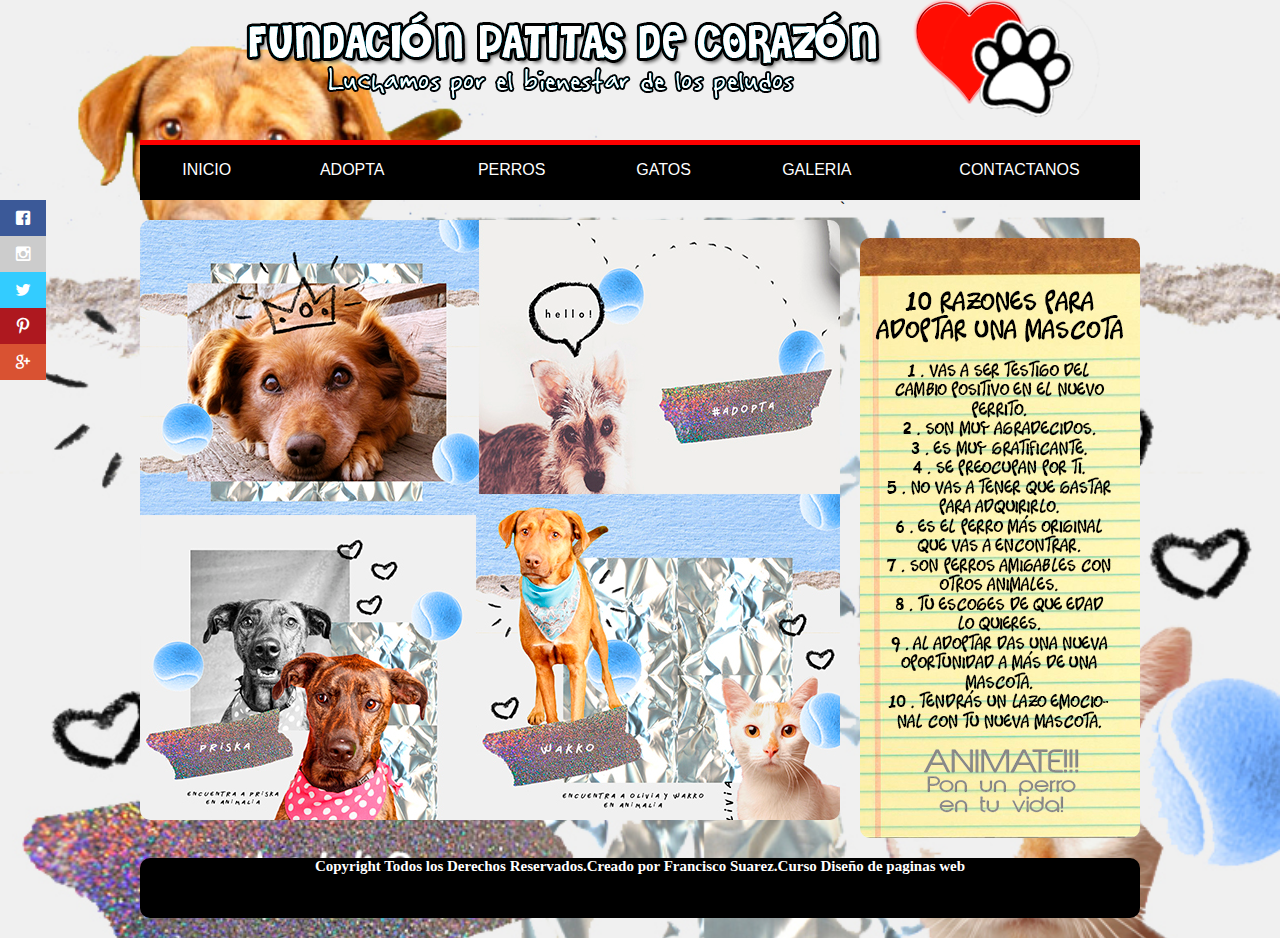
==== galeria.html @ 5556901a "version2" ====
<!DOCTYPE html>


<html lang="es" class"no-js">




<head>

	<meta charset="UTF-8">
	<meta content="FRANCISCO SUAREZ" name="autor"/>
	<meta content="FUNDACIÓN PATITAS DE CORAZÓN" name="description" />
	<meta content="RESCATE, PERROS, GATOS, ABANDONO, MALTRATO, FUNDACIÓN, ADOPCIÓN MASCOTAS, APADRINAMIENTO ANIMALES " name="keywords" />
	<title>FUNDACIÓN PATITAS DE CORAZÓN</title>
    <link rel="stylesheet" href="css/normalize.css">
    <link rel="stylesheet" href="css/style-galeria.css">
    <link rel="stylesheet" href= "fonts.css"
    <link href='https://fonts.googleapis.com/css?family=Anton|Lobster' rel='stylesheet' type='text/css'>
     
 



<DIV id="contenidos">
	<header>
		<h1></h1>
		<h2></h2>
    </header>


<head>
	<link rel="stylesheet" href= "fonts2.css"
</head>
	


<body>
	<div class="social">
		<ul>
			<li><a href="http://www." class="icon icon-facebook"></a></li>
			<li><a href="http://www." class="icon icon-instagram"></a></li>
			<li><a href="http://www." class="icon icon-twitter"></a></li>
			<li><a href="http://www." class="icon icon-pinterest"></a></li>
			<li><a href="http://www." class="icon icon-google"></a></li>
		</ul>
	</div>
</body>


	<nav>
		<ul>
			<li><a href="index.html"><span class=""><i class="icon icon-home"></i></span> INICIO</a></li>
			<li><a href="adopta.html"><span class=""><i class="icon icon-slideshare"></i></span> ADOPTA</a></li>
			<li><a href="perros.html"><span class=""><i class="icon icon-shopping-cart"></i></span> PERROS</a></li>
			<li><a href="gatos.html"><span class=""><i class="icon icon-shopping-cart"></i></span> GATOS</a></li>
			<li><a href="galeria.html"><span class=""><i class="icon icon-camera"></i></span> GALERIA</a></li>
			<li><a href="contactanos.html"><span class=""><i class="icon icon-mail"></i></span> CONTACTANOS</a></li>
			
		</ul>
    <nav/>


`

	
<section>
	<article>
		<p>
			
        <p/>
    </article>
 </section>


<aside>
	<ul>
		
	</ul>
</aside>

<footer><h3>Copyright Todos los Derechos Reservados.Creado por Francisco Suarez.Curso Diseño de paginas web

</h3></footer>







</body>
	<script src="js/modernizr-custom.js"></script>    
    <script src="js/prefixfree.min.js"></script> 
    <script src="js/jquery-2.2.3.js"></script> 
    
</html>
---- css/style-galeria.css ----
/* font-family: 'Anton', sans-serif; 
font-family: 'Lobster', cursive;
*/

#contenidos{
	width: 1000px;
	height: auto;
	margin: auto;
	position: relative;	 
}

*{
	margin:0;
	padding:0;
}


.social{
	position: fixed;
	left: 0;
	top: 200px;
	z-index: 2000;

}

.social ul {
	list-style: none;
}

.social ul li a {
	display: inline-block;
	color: #fff;
	background: #000;
	padding: 10px 15px;
	text-decoration: none;
	-webkit-transition:all 500ms ease;
	-o-transition:all 500ms ease;
	transition:all 500ms ease;
}

.social ul li .icon-facebook {background:#3b5998;}
.social ul li .icon-instagram {background:#cccccc;}
.social ul li .icon-twitter {background:#33ccff;}
.social ul li .icon-pinterest {background:#ae181f;}
.social ul li .icon-google{background:#d95232;}
	
.social ul li a:hover{
	padding: 10px 30px;
	background:#000;

}

header{
	width: 1000px;
	height: 120px;
    background-image: url(../img/LOGO2.png);
    border-radius: 10px;

}



header{
	width: 100%;
	}



/*ETIQUETAS*/
body{
background-image: url(../img/fondo4.jpg);	
background-repeat: no-repeat;
background-size: cover;

*{
	margin:0;
	padding:0;
}


body{
	background: #f2f2F2;
}

.main{
	width: 90%;
	min-width: 100px;
	margin: 20px auto;
	overflow: hidden;

}


.slide {
	width: 100%;

}

.slide img {
	width: 100%;

}


}

h1{
font-family: 'Anton', sans-serif;
margin-left: 10px;
font-size: 50px;
text-align: center;
}

h2{
font-family: 'Lobster', cursive;	
margin-left: 10px;
font-size: 20px;
text-align: center;
}

h3{
font-family: 'Lobster', cursive;
color: white;
font-size: 15px;
text-align: center;
}



nav> ul {
	display: table;
	overflow: hidden;
	width: 100%;
	background: black;
	position: relative;
	margin-top: 20px;

}

nav> ul li {
	display: table-cell;
}


nav> ul li a {
	color: white;
	display: block;
	line-height: 20px;
	padding: 20px;
	position: relative;
	text-align: center;
	text-decoration: none;
	-webkit-transition: all .3s ease;
    -moz-transition: all .3s ease;
    -ms-transition: all .3s ease;
    -o-transition: all .3s ease;
    transition: all .3s ease;
}

nav> ul> li> ul> li a:hover{
	background: #5da5a2;
}

nav> ul> li> a span{
	background: red;
	display: block;
	height: 100%;
	width: 100%;
	left:0;
	position: absolute;
	top: -55px;
	-webkit-transition: all .3s ease;
    -moz-transition: all .3s ease;
    -ms-transition: all .3s ease;
    -o-transition: all .3s ease;
    transition: all .3s ease;
}


nav> ul >li a span .icon {
	display: block;
	line-height: 60px: 
}
 
nav> ul> li> a:hover >span{
	top: 0;
}


section{
	width: 700px;
	background-image: url(../img/galeria.jpg);
	height: 600px;	
	float: left;
	margin-top: 20px;
	border-radius: 10px;
}

aside{
	width: 280px;
	background-image: url(../img/aside.jpg);
	height: 600px;
	float: left;
	margin-left: 20px;
	margin-top: 20px;
	border-radius: 10px;
}

footer{
	width: 1000px;
	height: 60px;
	background: black;
	float: left;
	margin-top: 20px;
	border-radius: 10px;
	margin-bottom: 20px;
}

p{

	font-size: 18px;
	color: black;
	font-weight: bolder;
	line-height: 20px;
	padding: 10px;
	text-align: justify;
}




/*CLASES*/

.ancho_menu_home{width: 900px;}
.ancho_menu_paginas{width: 970px;}

.ancho:link{padding: 7px; color: white; text-decoration: none;}
.ancho:visited{padding: 7px; color: white; text-decoration: none;}
.ancho:hover{padding: 7px; color: white; text-decoration: none;}
.ancho:active{padding: 7px; color: white; text-decoration: none;}
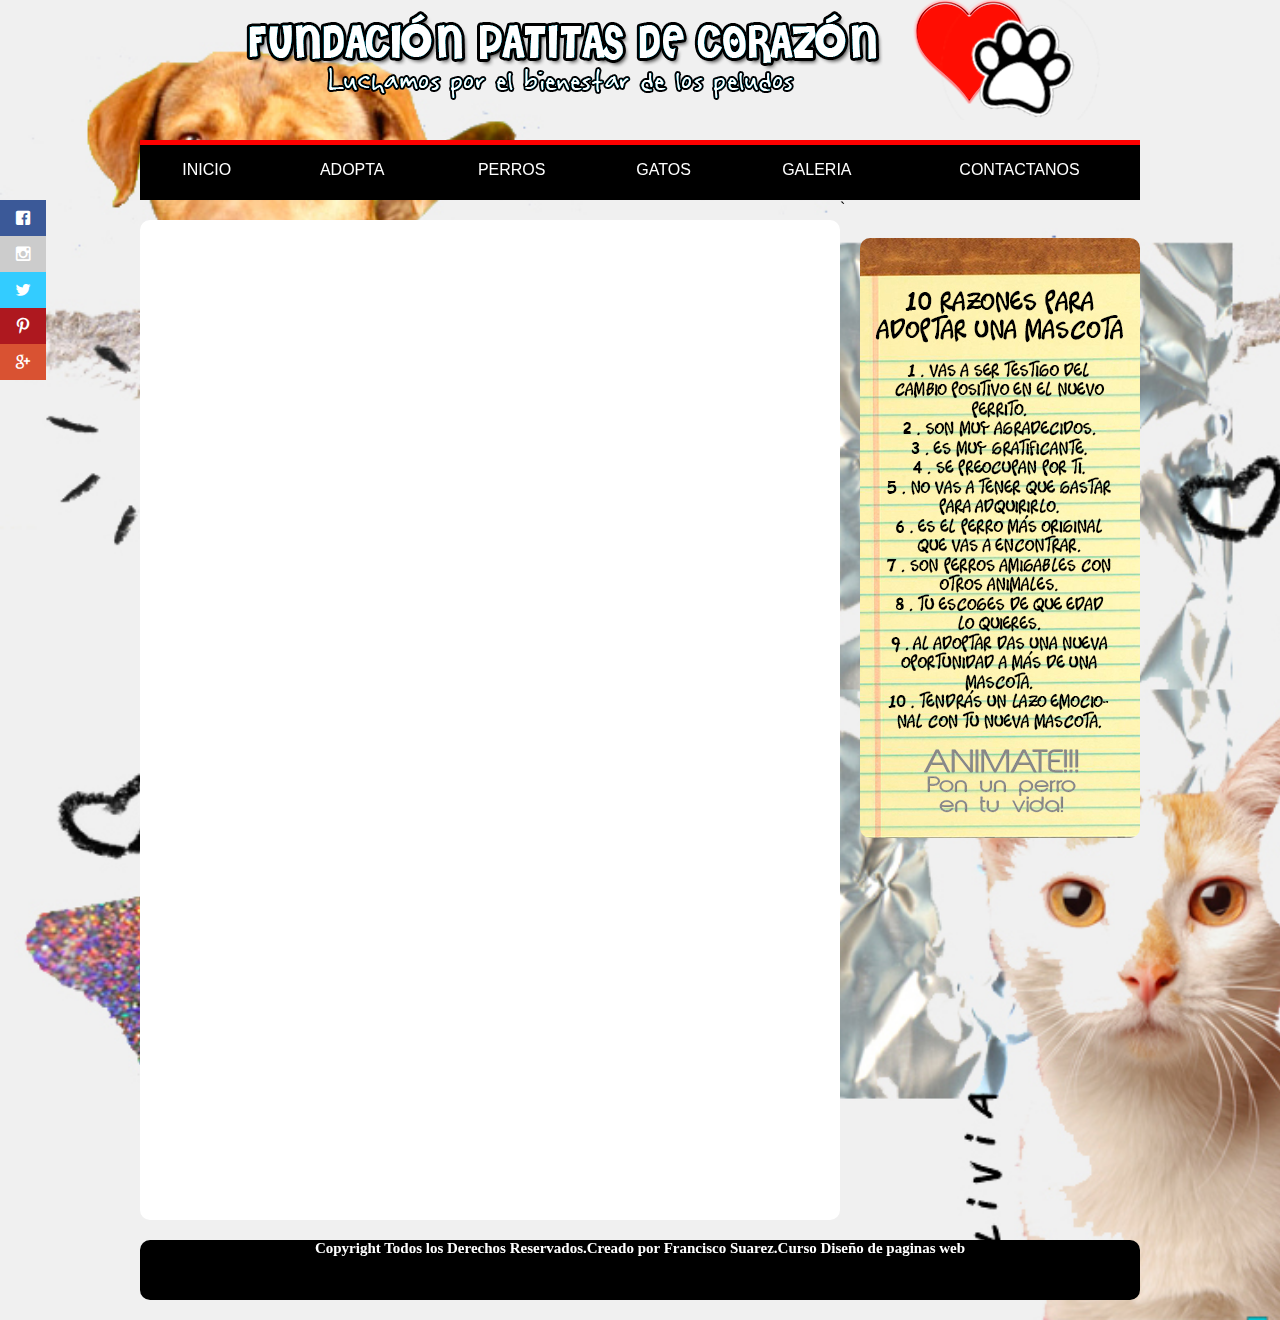
==== commit ca33aeb2: "version3" ====
--- a/galeria.html
+++ b/galeria.html
@@ -67,8 +67,16 @@
 <section>
 	<article>
 		<p>
-			
+			<iframe width="600" height="430" src="http://www.cincopa.com/media-platform/iframe.aspx?fid=AUOAWYdrcXcz" frameborder="0" allowfullscreen scrolling="no"></iframe><noscript><span>New Gallery 2016/4/17</span><span>Thaison</span><span>originaldate</span><span> 1/1/0001 6:00:00 AM</span><span>height</span><span> 391</span><span>width</span><span> 649</span><span>orientation</span><span> 1</span><span>camerasoftware</span><span> Adobe Photoshop CS6 </span><span>Lucas</span><span>originaldate</span><span> 1/1/0001 6:00:00 AM</span><span>height</span><span> 391</span><span>width</span><span> 649</span><span>orientation</span><span> 1</span><span>camerasoftware</span><span> Adobe Photoshop CS6 </span><span>Manolo</span><span>originaldate</span><span> 1/1/0001 6:00:00 AM</span><span>height</span><span> 391</span><span>width</span><span> 649</span><span>orientation</span><span> 1</span><span>camerasoftware</span><span> Adobe Photoshop CS6 </span></noscript>
+
         <p/>
+
+        <p>
+        	<iframe width="600" height="430" src="http://www.cincopa.com/media-platform/iframe.aspx?fid=AIHAyatDdLVF" frameborder="0" allowfullscreen scrolling="no"></iframe><noscript><span>New Gallery 2016/4/17</span><span>Mateo</span><span>originaldate</span><span> 1/1/0001 6:00:00 AM</span><span>height</span><span> 391</span><span>width</span><span> 649</span><span>orientation</span><span> 1</span><span>camerasoftware</span><span> Adobe Photoshop CS6 </span><span>Zeus</span><span>originaldate</span><span> 1/1/0001 6:00:00 AM</span><span>height</span><span> 391</span><span>width</span><span> 649</span><span>orientation</span><span> 1</span><span>camerasoftware</span><span> Adobe Photoshop CS6 </span><span>Luna</span><span>originaldate</span><span> 1/1/0001 6:00:00 AM</span><span>height</span><span> 391</span><span>width</span><span> 649</span><span>orientation</span><span> 1</span><span>camerasoftware</span><span> Adobe Photoshop CS6 </span></noscript>
+        	
+        </p>
+
+
     </article>
  </section>
 
--- a/css/style-galeria.css
+++ b/css/style-galeria.css
@@ -189,8 +189,8 @@
 
 section{
 	width: 700px;
-	background-image: url(../img/galeria.jpg);
-	height: 600px;	
+	background: white;
+	height: 1000px;	
 	float: left;
 	margin-top: 20px;
 	border-radius: 10px;
